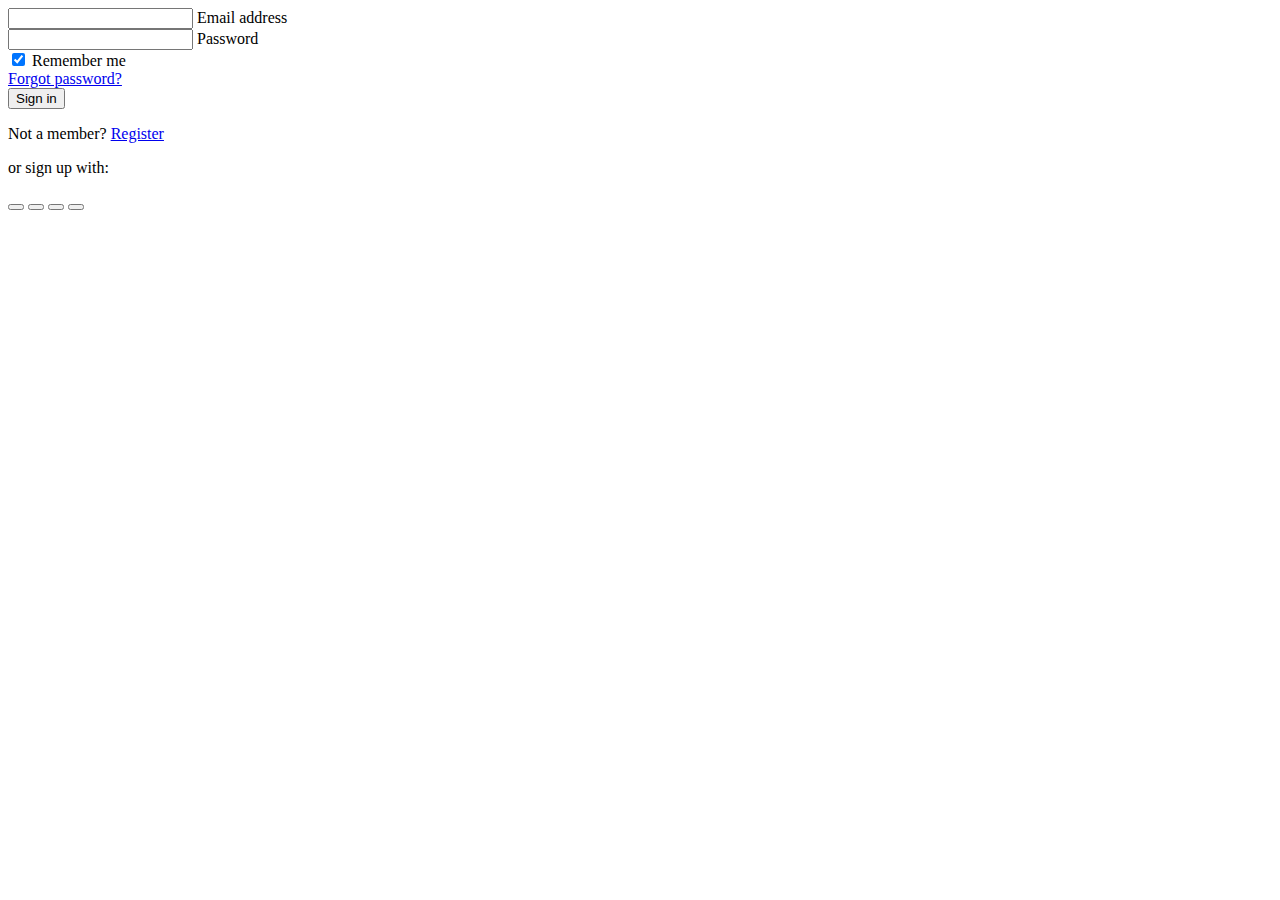
==== test2.html @ 4c191221 "first commit" ====
<!DOCTYPE html>
<html lang="en">
  <head>
    <meta charset="UTF-8" />
    <title>Title</title>
    <link
      href="https://cdn.jsdelivr.net/npm/bootstrap@5.0.2/dist/css/bootstrap.min.css"
      rel="stylesheet"
      integrity="sha384-EVSTQN3/azprG1Anm3QDgpJLIm9Nao0Yz1ztcQTwFspd3yD65VohhpuuCOmLASjC"
      crossorigin="anonymous" />
    <script
      src="https://cdn.jsdelivr.net/npm/bootstrap@5.0.2/dist/js/bootstrap.bundle.min.js"
      integrity="sha384-MrcW6ZMFYlzcLA8Nl+NtUVF0sA7MsXsP1UyJoMp4YLEuNSfAP+JcXn/tWtIaxVXM"
      crossorigin="anonymous"></script>
  </head>
  <body>
    <form>
      <!-- Email input -->
      <div class="form-outline mb-4">
        <input type="email" id="form2Example1" class="form-control" />
        <label class="form-label" for="form2Example1">Email address</label>
      </div>

      <!-- Password input -->
      <div class="form-outline mb-4">
        <input type="password" id="form2Example2" class="form-control" />
        <label class="form-label" for="form2Example2">Password</label>
      </div>

      <!-- 2 column grid layout for inline styling -->
      <div class="row mb-4">
        <div class="col d-flex justify-content-center">
          <!-- Checkbox -->
          <div class="form-check">
            <input
              class="form-check-input"
              type="checkbox"
              value=""
              id="form2Example31"
              checked />
            <label class="form-check-label" for="form2Example31">
              Remember me
            </label>
          </div>
        </div>

        <div class="col">
          <!-- Simple link -->
          <a href="#!">Forgot password?</a>
        </div>
      </div>

      <!-- Submit button -->
      <button type="button" class="btn btn-primary btn-block mb-4">
        Sign in
      </button>

      <!-- Register buttons -->
      <div class="text-center">
        <p>Not a member? <a href="#!">Register</a></p>
        <p>or sign up with:</p>
        <button type="button" class="btn btn-link btn-floating mx-1">
          <i class="fab fa-facebook-f"></i>
        </button>

        <button type="button" class="btn btn-link btn-floating mx-1">
          <i class="fab fa-google"></i>
        </button>

        <button type="button" class="btn btn-link btn-floating mx-1">
          <i class="fab fa-twitter"></i>
        </button>

        <button type="button" class="btn btn-link btn-floating mx-1">
          <i class="fab fa-github"></i>
        </button>
      </div>
    </form>
  </body>
</html>
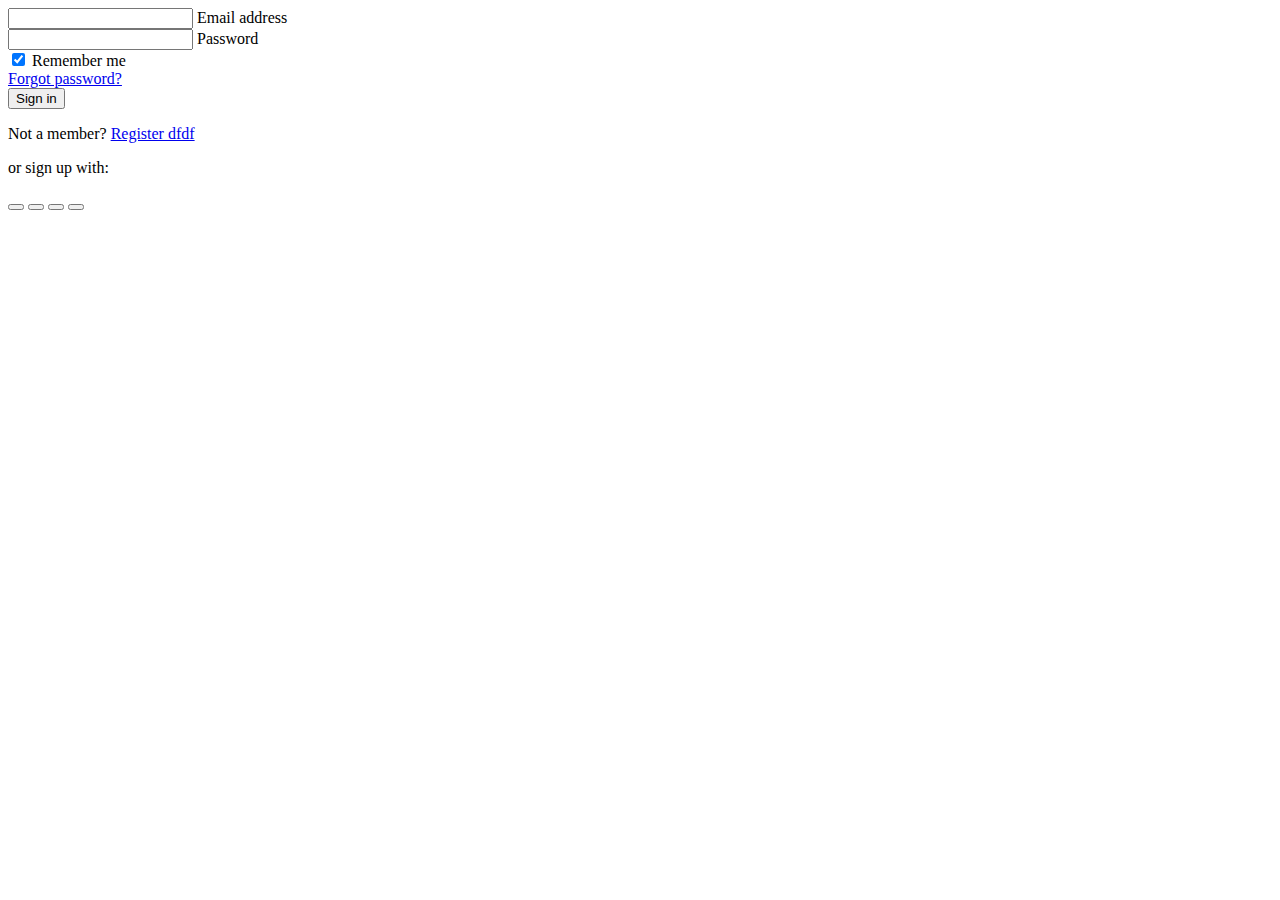
==== commit 01b76bb6: "Update test2.html" ====
--- a/test2.html
+++ b/test2.html
@@ -57,7 +57,7 @@
 
       <!-- Register buttons -->
       <div class="text-center">
-        <p>Not a member? <a href="#!">Register</a></p>
+        <p>Not a member? <a href="#!">Register dfdf</a></p>
         <p>or sign up with:</p>
         <button type="button" class="btn btn-link btn-floating mx-1">
           <i class="fab fa-facebook-f"></i>
